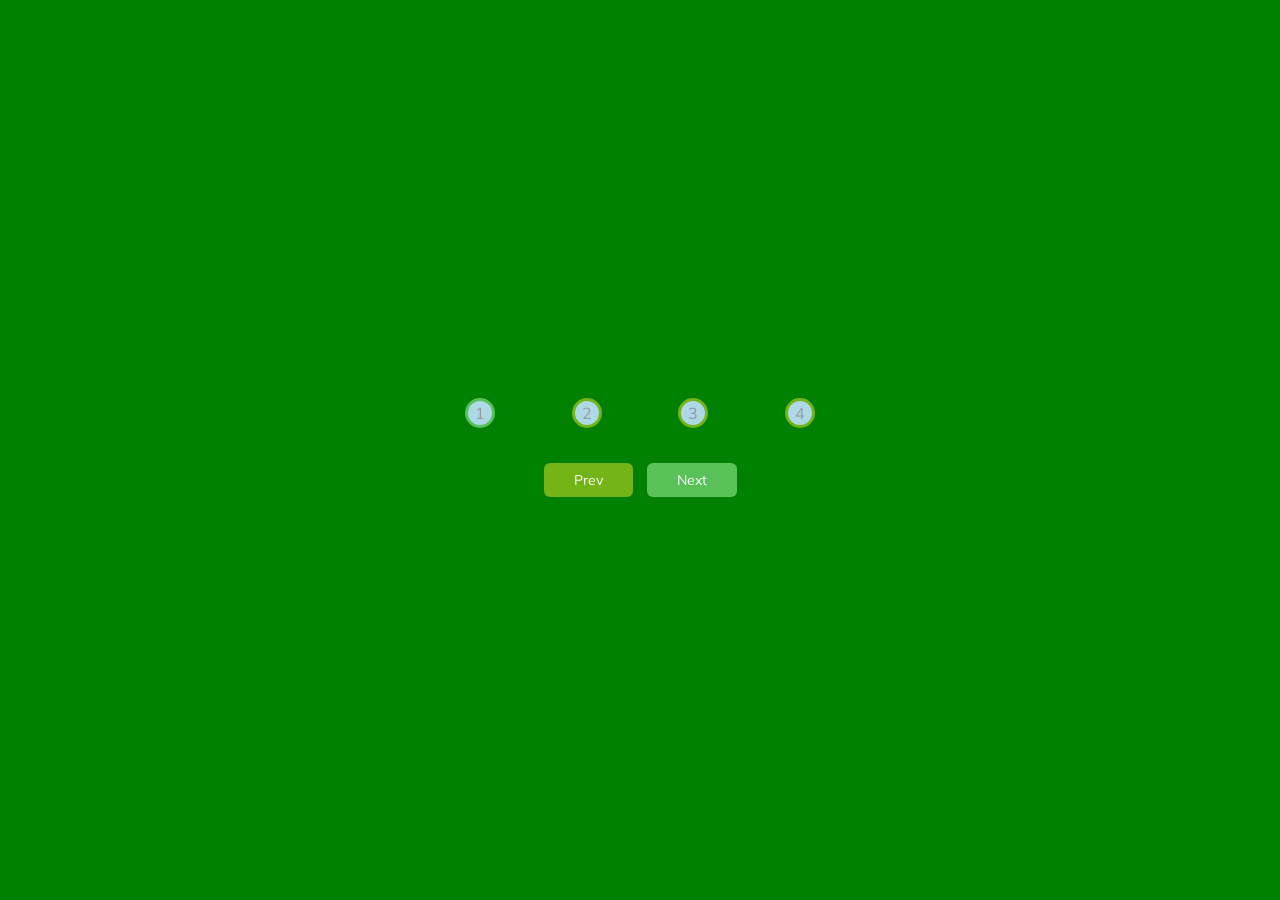
==== Progress Steps/index.html @ 7c89a65a "Project 3 - Progress Steps" ====
<!DOCTYPE html>
<html lang="en">
    <head>
        <meta charset="UTF-8">
        <meta name="viewport" content="width=device-width, initial-scale=1.0">
        <title>Progress Steps</title>
        <link rel="stylesheet" href="style.css">
    </head>
    <body>
        <div class="container">
            <div class="progress-container">
                <div class="progress" id="progress"></div>
                <div class="circle active">1</div>
                <div class="circle">2</div>
                <div class="circle">3</div>
                <div class="circle">4</div>
            </div>

            <button class="btn" id="prev" disabled>Prev</button>
            <button class="btn" id="next">Next</button>
        </div>

        <script src="script.js"></script>
    </body>
</html>
---- Progress Steps/style.css ----
@import url('https://fonts.googleapis.com/css?family=Muli&display=swap');


:root{
    --line-border-fill: #58c158;
    --line-border-empty: #75b416;
}

*{
    box-sizing: border-box;
}

body {
    background-color: #008000;
    font-family: 'Muli', sans-serif;
    display: flex;
    align-items: center;
    justify-content: center;
    height: 100vh;
    overflow: hidden;
    margin: 0;
}

.container {
    text-align: center; 
}

.progress-container {
    display: flex;
    justify-content: space-between;
    position: relative;
    margin-bottom: 30px;
    max-width: 100%;
    width: 350px;
}

.progress::before {
    content: '';
    background-color: var(--line-border-empty);
    position: absolute;
    top: 50%;
    left: 0;
    transform: translateY(-50%);
    height: 4px;
    width: 100%;
    z-index: -1;
}

.progress {
    background-color: var(--line-border-fill);
    position: absolute;
    top: 50%;
    left: 0;
    transform: translateY(-50%);
    height: 4px;
    width: 0%;
    z-index: -1;
    transition: .4s ease;
}

.circle {
    background-color: lightblue;
    color: #999;
    border-radius: 50%;
    height: 30px;
    width: 30px;
    display: flex;
    align-items: center;
    justify-content: center;
    border: 3px solid var(--line-border-empty);
    transition: .4s ease;
    z-index: 2;
}

.circle.active {
    border-color: var(--line-border-fill);
}

.btn {
    background: var(--line-border-fill);
    color: white;
    border: 0;
    border-radius: 6px;
    cursor: pointer;
    font-family: inherit;
    padding: 8px 30px;
    margin: 5px;
    font-size: 14px;
}

.btn:active {
    transform: scale(0.98);
}

.btn:focus {
    outline: 0;
}

.btn:disabled {
    background : var(--line-border-empty);
    cursor: not-allowed;
}
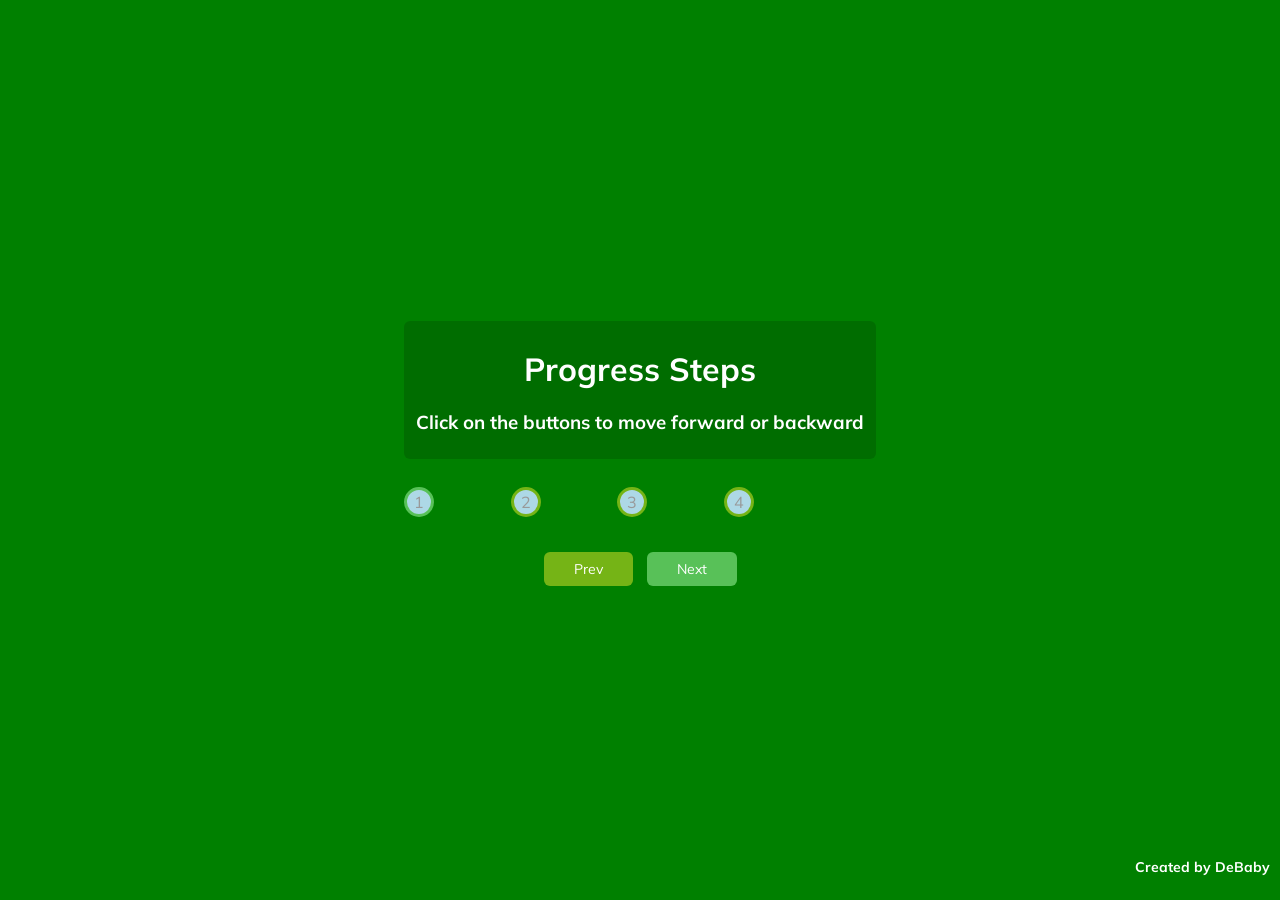
==== commit 0632fa09: "25.10.07 Personalization" ====
--- a/Progress Steps/index.html
+++ b/Progress Steps/index.html
@@ -4,10 +4,19 @@
         <meta charset="UTF-8">
         <meta name="viewport" content="width=device-width, initial-scale=1.0">
         <title>Progress Steps</title>
+        <!-- Import CSS -->
         <link rel="stylesheet" href="style.css">
     </head>
     <body>
+        <!-- Container to manage progress steps -->
         <div class="container">
+            <!-- Title -->
+            <div class="title">
+                <h1>Progress Steps</h1>
+                <h3>Click on the buttons to move forward or backward</h3>
+            </div>
+
+            <!-- Progress bar and circles -->
             <div class="progress-container">
                 <div class="progress" id="progress"></div>
                 <div class="circle active">1</div>
@@ -16,10 +25,17 @@
                 <div class="circle">4</div>
             </div>
 
+            <!-- Buttons to navigate through steps -->
             <button class="btn" id="prev" disabled>Prev</button>
             <button class="btn" id="next">Next</button>
+
+            <!-- Credit -->
+            <div class="credit">
+                <p>Created by DeBaby</p>
+            </div>
         </div>
 
+        <!-- Import JS -->
         <script src="script.js"></script>
     </body>
 </html>
--- a/Progress Steps/style.css
+++ b/Progress Steps/style.css
@@ -1,6 +1,6 @@
 @import url('https://fonts.googleapis.com/css?family=Muli&display=swap');
 
-
+/* Global Variables */
 :root{
     --line-border-fill: #58c158;
     --line-border-empty: #75b416;
@@ -10,6 +10,7 @@
     box-sizing: border-box;
 }
 
+/* Basic Reset */
 body {
     background-color: #008000;
     font-family: 'Muli', sans-serif;
@@ -25,6 +26,21 @@
     text-align: center; 
 }
 
+/* Title styling */
+.title {
+    position: relative; 
+    top: 0;
+    text-align: center;
+    justify-content: space-between;
+    color: white;
+    padding: 6px 12px;
+    background: #00000026;
+    border-radius: 6px;
+    margin-top: 12px;
+    margin-bottom: 28px;
+}
+
+/* Progress Bar Container */
 .progress-container {
     display: flex;
     justify-content: space-between;
@@ -34,6 +50,7 @@
     width: 350px;
 }
 
+/* Progress Bar */
 .progress::before {
     content: '';
     background-color: var(--line-border-empty);
@@ -46,6 +63,7 @@
     z-index: -1;
 }
 
+/* Progress Bar Fill */
 .progress {
     background-color: var(--line-border-fill);
     position: absolute;
@@ -58,6 +76,7 @@
     transition: .4s ease;
 }
 
+/* Each circle */
 .circle {
     background-color: lightblue;
     color: #999;
@@ -72,10 +91,12 @@
     z-index: 2;
 }
 
+/* Active circle */
 .circle.active {
     border-color: var(--line-border-fill);
 }
 
+/* Button styling */
 .btn {
     background: var(--line-border-fill);
     color: white;
@@ -88,15 +109,28 @@
     font-size: 14px;
 }
 
+/* Button hover and active states */
 .btn:active {
     transform: scale(0.98);
 }
 
+/* Remove outline on focus */
 .btn:focus {
     outline: 0;
 }
 
+/* Disabled button state */
 .btn:disabled {
     background : var(--line-border-empty);
     cursor: not-allowed;
+}
+
+/* Credit styling */
+.credit {
+  position: absolute;
+  bottom: 10px;
+  right: 10px;
+  color: white;
+  font-size: 14px;
+  font-weight: bolder;
 }
